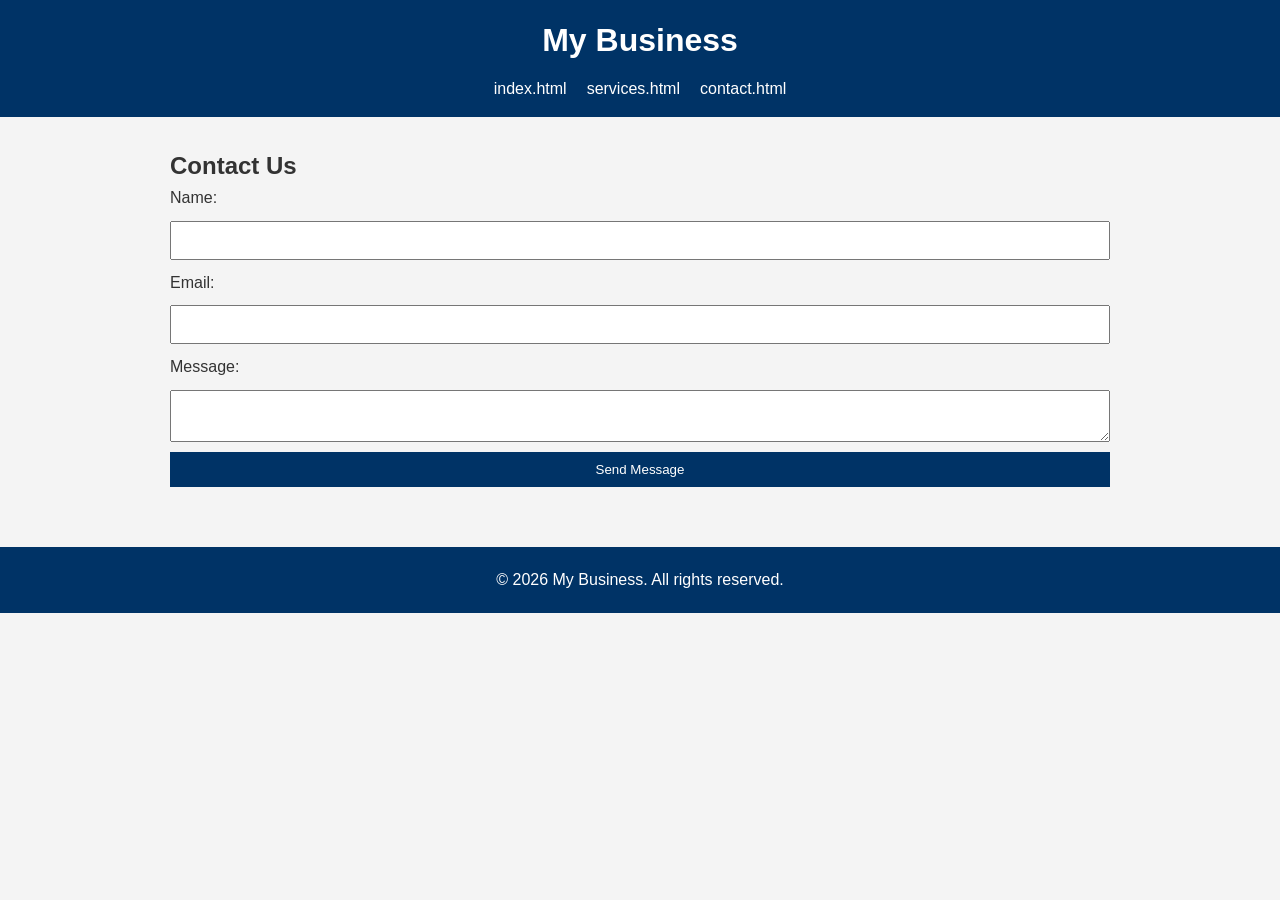
==== contact.html @ 53c83e1a "Add files via upload" ====
<!DOCTYPE html>
<html lang="en">
<head>
    <meta charset="UTF-8">
    <meta name="description" content="Contact us for more information.">
    <meta name="viewport" content="width=device-width, initial-scale=1.0">
    <title>My Business - Contact</title>
<style>
*{
    margin:0;
    padding:0;
    box-sizing:border-box;
}

body{
    font-family:Arial, sans-serif;
    line-height:1.6;
    background:#f4f4f4;
    color:#333;
}

header{
    background:#003366;
    color:white;
    padding:15px;
    text-align:center;
}

nav ul{
    list-style:none;
    display:flex;
    justify-content:center;
    gap:20px;
    margin-top:10px;
}

nav a{
    color:white;
    text-decoration:none;
    font-weight:bold;
}

section{
    padding:30px;
    max-width:1000px;
    margin:auto;
}

.hero img{
    width:100%;
    border-radius:10px;
}

.card{
    background:white;
    padding:20px;
    margin:15px 0;
    border-radius:10px;
    box-shadow:0 2px 5px rgba(0,0,0,0.1);
}

form{
    display:flex;
    flex-direction:column;
}

input,
textarea{
    padding:10px;
    margin:10px 0;
}

button{
    padding:10px;
    background:#003366;
    color:white;
    border:none;
    cursor:pointer;
}

button:hover{
    background:#0055aa;
}

footer{
    text-align:center;
    padding:20px;
    background:#003366;
    color:white;
    margin-top:30px;
}

#menu-btn{
    display:none;
}

@media(max-width:768px){

    #menu-btn{
        display:block;
        margin:auto;
    }

    nav ul{
        flex-direction:column;
        display:none;
    }

    nav.active ul{
        display:flex;
    }
}

</style>
</head>
<body>

<header>
    <h1>My Business</h1>

    <button id="menu-btn">☰ Menu</button>

    <nav id="nav-menu">
        <ul>
            <li>index.html</li>
            <li>services.html</li>
            <li>contact.html</li>
        </ul>
    </nav>
</header>

<main>

    <section>
        <h2>Contact Us</h2>

        <form id="contactForm">
            <label>Name:</label>
            <input type="text" id="name">

            <label>Email:</label>
            <input type="email" id="email">

            <label>Message:</label>
            <textarea id="message"></textarea>

            <button type="submit">Send Message</button>
        </form>

        <p id="formMessage"></p>
    </section>

</main>

<footer>
    <p>&copy; 2026 My Business. All rights reserved.</p>
</footer>

<script>
// Mobile Menu Toggle

const menuBtn = document.getElementById("menu-btn");
const navMenu = document.getElementById("nav-menu");

if(menuBtn){
    menuBtn.addEventListener("click", () => {
        navMenu.classList.toggle("active");
    });
}

// Dynamic Greeting

const greeting = document.getElementById("greeting");

if(greeting){
    const hour = new Date().getHours();

    if(hour < 12){
        greeting.textContent = "Good Morning!";
    }
    else if(hour < 18){
        greeting.textContent = "Good Afternoon!";
    }
    else{
        greeting.textContent = "Good Evening!";
    }
}

// Date & Time

const dateTime = document.getElementById("datetime");

if(dateTime){
    setInterval(() => {
        dateTime.textContent = new Date().toLocaleString();
    }, 1000);
}

// Contact Form Validation

const form = document.getElementById("contactForm");

if(form){

    form.addEventListener("submit", function(e){

        e.preventDefault();

        const name = document.getElementById("name").value.trim();
        const email = document.getElementById("email").value.trim();
        const message = document.getElementById("message").value.trim();

        const output = document.getElementById("formMessage");

        if(name === "" || email === "" || message === ""){
            output.textContent = "Please fill in all fields.";
            output.style.color = "red";
            return;
        }

        output.textContent = "Form submitted successfully!";
        output.style.color = "green";

        form.reset();
    });

}
</script>
</body>
</html>
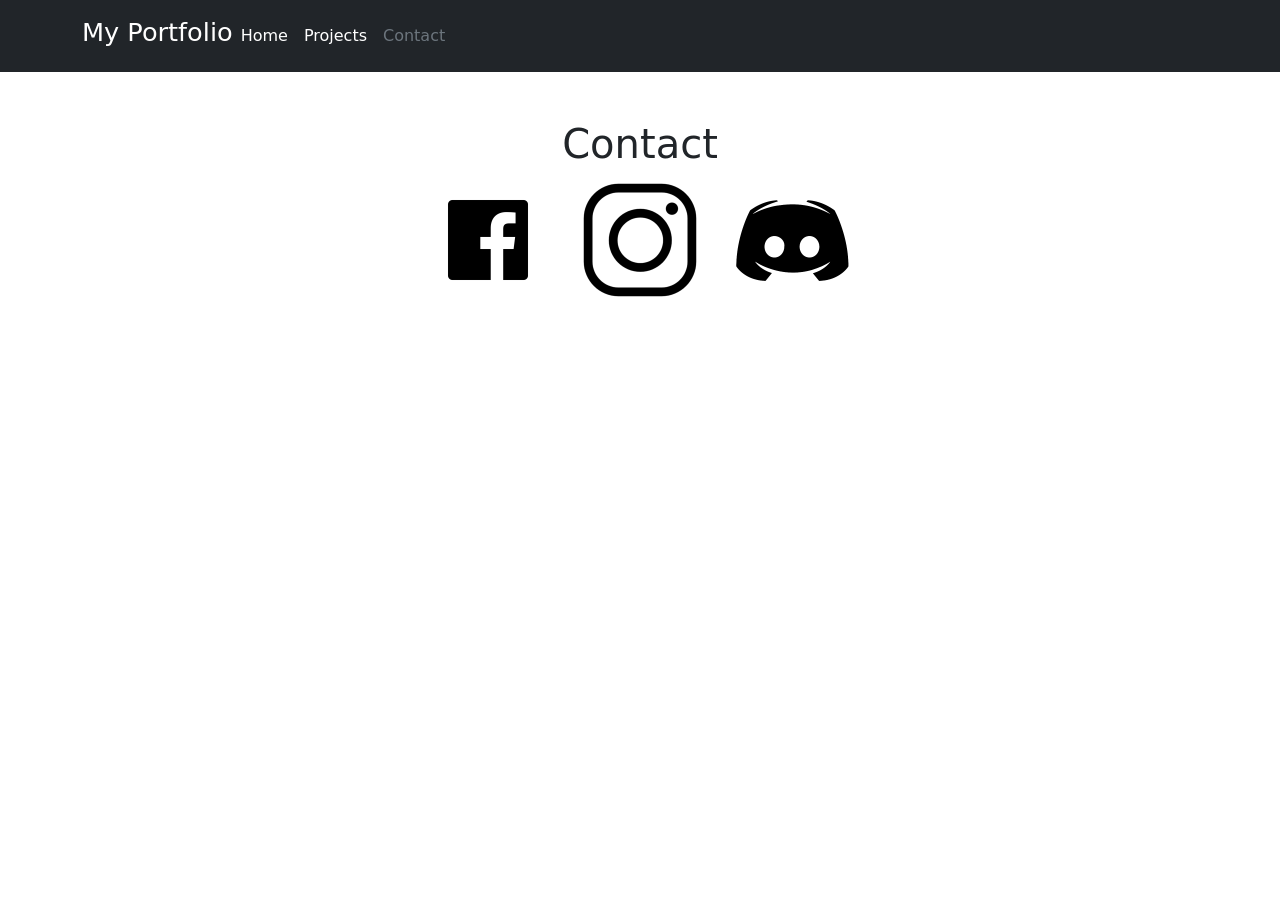
==== commit 503f62be: "Add files via upload" ====
--- a/contact.html
+++ b/contact.html
@@ -1,230 +1,50 @@
+
 <!DOCTYPE html>
 <html lang="en">
 <head>
-    <meta charset="UTF-8">
-    <meta name="description" content="Contact us for more information.">
-    <meta name="viewport" content="width=device-width, initial-scale=1.0">
-    <title>My Business - Contact</title>
-<style>
-*{
-    margin:0;
-    padding:0;
-    box-sizing:border-box;
-}
+  <meta charset="UTF-8">
+  <meta name="viewport" content="width=device-width, initial-scale=1">
+  <title>Bootstrap Card Layout</title>
 
-body{
-    font-family:Arial, sans-serif;
-    line-height:1.6;
-    background:#f4f4f4;
-    color:#333;
-}
-
-header{
-    background:#003366;
-    color:white;
-    padding:15px;
-    text-align:center;
-}
-
-nav ul{
-    list-style:none;
-    display:flex;
-    justify-content:center;
-    gap:20px;
-    margin-top:10px;
-}
-
-nav a{
-    color:white;
-    text-decoration:none;
-    font-weight:bold;
-}
-
-section{
-    padding:30px;
-    max-width:1000px;
-    margin:auto;
-}
-
-.hero img{
-    width:100%;
-    border-radius:10px;
-}
-
-.card{
-    background:white;
-    padding:20px;
-    margin:15px 0;
-    border-radius:10px;
-    box-shadow:0 2px 5px rgba(0,0,0,0.1);
-}
-
-form{
-    display:flex;
-    flex-direction:column;
-}
-
-input,
-textarea{
-    padding:10px;
-    margin:10px 0;
-}
-
-button{
-    padding:10px;
-    background:#003366;
-    color:white;
-    border:none;
-    cursor:pointer;
-}
-
-button:hover{
-    background:#0055aa;
-}
-
-footer{
-    text-align:center;
-    padding:20px;
-    background:#003366;
-    color:white;
-    margin-top:30px;
-}
-
-#menu-btn{
-    display:none;
-}
-
-@media(max-width:768px){
-
-    #menu-btn{
-        display:block;
-        margin:auto;
-    }
-
-    nav ul{
-        flex-direction:column;
-        display:none;
-    }
-
-    nav.active ul{
-        display:flex;
-    }
-}
-
-</style>
+  <!-- Bootstrap 5 CDN -->
+  <link href="https://cdn.jsdelivr.net/npm/bootstrap@5.3.0/dist/css/bootstrap.min.css" rel="stylesheet">
 </head>
 <body>
 
-<header>
-    <h1>My Business</h1>
-
-    <button id="menu-btn">☰ Menu</button>
-
-    <nav id="nav-menu">
-        <ul>
-            <li>index.html</li>
-            <li>services.html</li>
-            <li>contact.html</li>
-        </ul>
-    </nav>
+<header class="p-3 text-bg-dark">  
+<div class="container"> 
+<div class="d-flex flex-wrap align-items-center justify-content-center justify-content-lg-start"> 
+<h1 style="font-size:2vw;">My Portfolio</h1> 
+<ul class="nav col-12 col-lg-auto me-lg-auto mb-2 justify-content-center mb-md-0"> 
+<li><a href="index.html" class="nav-link px-2 text-white">Home</a></li>  
+<li><a href="services.html" class="nav-link px-2 text-white">Projects</a></li> 
+<li><a href="contact.html" class="nav-link px-2 text-secondary">Contact</a></li> 
+</ul> 
+</div> 
+</div> 
+</div> 
 </header>
 
-<main>
+<div class="container py-5">
+  <h1 class="text-center">Contact</h1>
 
-    <section>
-        <h2>Contact Us</h2>
+    <div class="social-icons d-flex justify-content-center gap-4">
 
-        <form id="contactForm">
-            <label>Name:</label>
-            <input type="text" id="name">
+    <a href="https://www.facebook.com/czar.tiongson" target="_blank">
+        <img src="facebookicon.png" alt="Facebook" class="btn-primary h-128 w-128" style="width:128px;height:128px;">
+    </a>
 
-            <label>Email:</label>
-            <input type="email" id="email">
+    <a href="https://www.instagram.com/nolannuss_actual/" target="_blank">
+        <img src="instagramicon.png" alt="Instagram" class="btn-primary h-128 w-128" style="width:128px;height:128px;">
+    </a>
 
-            <label>Message:</label>
-            <textarea id="message"></textarea>
+    <a href="#" target="_blank">
+        <img src="discordicon.png" alt="Discord" class="btn-primary h-128 w-128" style="width:128px;height:128px;">
+    </a>
+    </div>
 
-            <button type="submit">Send Message</button>
-        </form>
+  </div>
+</div>
 
-        <p id="formMessage"></p>
-    </section>
-
-</main>
-
-<footer>
-    <p>&copy; 2026 My Business. All rights reserved.</p>
-</footer>
-
-<script>
-// Mobile Menu Toggle
-
-const menuBtn = document.getElementById("menu-btn");
-const navMenu = document.getElementById("nav-menu");
-
-if(menuBtn){
-    menuBtn.addEventListener("click", () => {
-        navMenu.classList.toggle("active");
-    });
-}
-
-// Dynamic Greeting
-
-const greeting = document.getElementById("greeting");
-
-if(greeting){
-    const hour = new Date().getHours();
-
-    if(hour < 12){
-        greeting.textContent = "Good Morning!";
-    }
-    else if(hour < 18){
-        greeting.textContent = "Good Afternoon!";
-    }
-    else{
-        greeting.textContent = "Good Evening!";
-    }
-}
-
-// Date & Time
-
-const dateTime = document.getElementById("datetime");
-
-if(dateTime){
-    setInterval(() => {
-        dateTime.textContent = new Date().toLocaleString();
-    }, 1000);
-}
-
-// Contact Form Validation
-
-const form = document.getElementById("contactForm");
-
-if(form){
-
-    form.addEventListener("submit", function(e){
-
-        e.preventDefault();
-
-        const name = document.getElementById("name").value.trim();
-        const email = document.getElementById("email").value.trim();
-        const message = document.getElementById("message").value.trim();
-
-        const output = document.getElementById("formMessage");
-
-        if(name === "" || email === "" || message === ""){
-            output.textContent = "Please fill in all fields.";
-            output.style.color = "red";
-            return;
-        }
-
-        output.textContent = "Form submitted successfully!";
-        output.style.color = "green";
-
-        form.reset();
-    });
-
-}
-</script>
 </body>
-</html>+</html>
